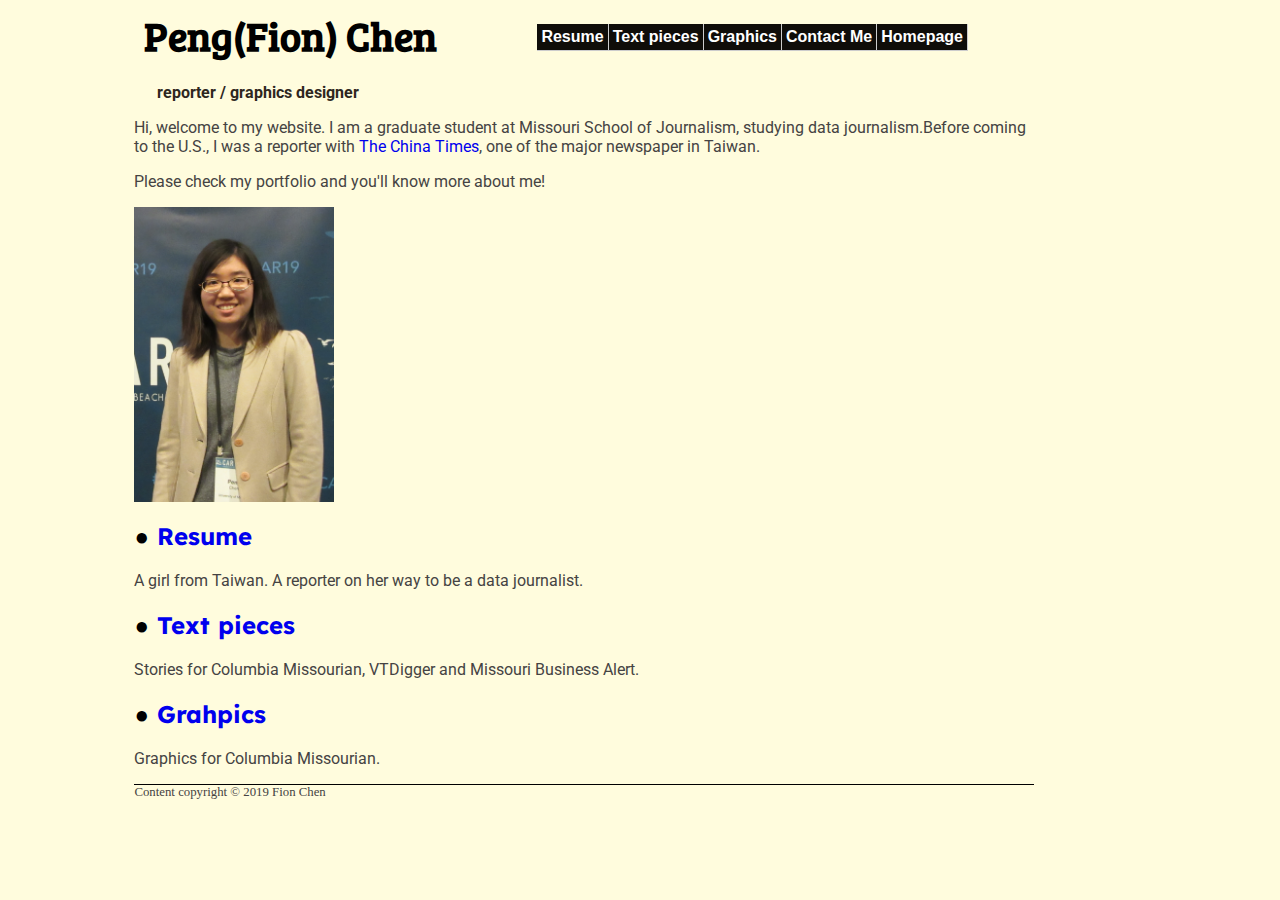
==== index.html @ a15e1125 "put old stuff here first" ====
<!DOCTYPE html PUBLIC "-//W3C//DTD XHTML 1.0 Transitional//EN"
   "http://www.w3.org/TR/xhtml1/DTD/xhtml1-transitional.dtd">

   <html xmlns="http://www.w3.org/1999/xhtml">

   <head>
     <title>Fion Chen</title>
     <meta http-equiv="content-type"
       content="text/html;charset=utf-8" />
     <meta name="viewport" content="width=device-width, initial-scale=1"/>
     <link href="https://fonts.googleapis.com/css?family=Acme|Lexend+Deca|Roboto:400,700&display=swap" rel="stylesheet">
     <link href="https://fonts.googleapis.com/css?family=Bree+Serif&display=swap" rel="stylesheet">
     <link rel="stylesheet" type="text/css" href="homepage.css">
     <!-- <link rel="stylesheet" href="flex-box.css"> -->
     <link rel="stylesheet" href="grid.css">
     <script src="https://code.jquery.com/jquery-1.12.0.min.js"></script>
     <script src="menu.js" type="text/javascript"></script>

     </head>

   <body>
     <div id="container">

       <header>
      <ul id="nav">
        <li><a href="resume.html" target="_blank">Resume</a></li>
        <li><a href="text.html" target="_blank">Text pieces</a></li>
        <li><a href="graphics.html" target="_blank">Graphics</a></li>
        <li><a href="secondpage.html" target="_blank">Contact Me</a></li>
        <li><a href="index.html" target="_blank">Homepage</a></li>
      </ul>

      <a class="menu-trigger" href="#">&#9776;</a>

     <h1>Peng(Fion) Chen</h1>

     </header>

     <p id="note">reporter / graphics designer</p>

     <p>Hi, welcome to my website. I am a graduate student at Missouri School of Journalism, studying data journalism.Before coming to the U.S., I was a reporter with <a href="https://www.chinatimes.com/newspapers/2601?chdtv" target="_blank">The China Times</a>, one of the major newspaper in Taiwan.</p>

     <p>Please check my portfolio and you'll know more about me!</p>
     <div>
       <img src="image/pc.jpg" alt="This is my picture." width="200px">
     </div>


     <!-- <div class="pic">

       <img class="one" src="image/me.jpg" alt="This is my picture." width="200px">
       <img class="two" src="image/mishka.JPG" alt="This is the cat." width="400px">
       <img class="three" src="image/statehouse.JPG" alt="Vermont statehouse." width="200px">
       <img class="four" src="image/girl.JPG" alt="A girl in the parade." width="200px">
       <img class="five" src="image/waterfall.JPG" alt="This is in Middlebury." width="300px">
   </div> -->

     <h2>● <a href="resume" target="_blank">Resume</a></h2>
     <p>A girl from Taiwan. A reporter on her way to be a data journalist.</p>

     <h2>● <a href="text.html" target="_blank">Text pieces</a></h2>
     <p>Stories for Columbia Missourian, VTDigger and Missouri Business Alert.</p>

     <h2>● <a href="graphics.html" target="_blank">Grahpics</a></h2>
     <p>Graphics for Columbia Missourian.
       
    <p id="footer">Content copyright &copy; 2019 Fion Chen</p>


  </div>

     </body>



   </html>
---- homepage.css ----
P{
  color:#454343;
  font-family: 'Roboto', sans-serif;

}

#container{
  width:80%;
  margin:0 auto;
}

body{
  background-color: #fffcdd;
      }

h1{
  font-family:'Bree Serif', serif;
  font-size: 30pt;
  margin-bottom: 0;
  }


#note{
  font-family:'Roboto', sans-serif;
  font-weight:700;
  font-size:12pt;
  color:#2e271d;
  /* margin-top: 0; */
  margin-left: 23px;
    }

h2 {
  font-family:'Lexend Deca', sans-serif;
}

h3{
  font-family: 'Roboto', sans-serif;
}

#nav{
  padding: 0;
  list-style-type: none;
}

#nav li{
  margin:0;
  padding:0;
  border-bottom: 1px solid #ccc;

}

a {
  text-decoration: none;
}

#nav{
  display:flex;
  flex-direction: column;
}


#nav a:link, #nav a:visited{
  display:block;
  color:#ffffff;
  background-color: #0f0d09;
  font-weight: bold;
  text-align: center;
  text-decoration: none;
  padding: 4px;
  font-family: Helvetica, Arial, sans-serif;
}

#nav a:hover, #nav a:active{
  background-color: #7B6841;
}

.job{
  color: #4c492a;
  font-weight: 600;
}

/* .caption{
  text-align: left;
  color:black;
  font-family:Georgia, "Times New Roman", serif;
  margin-top: 0;
  font-size: 0.8em;
  font-style: italic;
} */

.pic{
  margin-bottom: 0;
}

img{
  border:none;

}

#footer{
  font-family:Georgia, "Times New Roman", serif;
  font-size:0.8em;
  border-top: 0.8px solid black;
}

header{
  display:flex;
  flex-flow:row;
}

.menu-trigger{
  order:1;
}

header h1{
  order:2;
  margin-top: 0;
  margin-left: 10px;
}

#nav {
  display:none;
}

@media screen and (min-width:600px) {
  #nav li{
    border-right: 1px solid #ccc;
    }

  #nav{
    display:flex;
    flex-direction:row;
    order:2;
  }

  .menu-trigger{
    display:none;
  }

  header h1{
    order:1;
  }

  p{
    max-width: 900px;
  }

  #nav{
    margin-left: 100px;
  }

}

/* @media screen and (min-width: 800px){
  p{
    max-width: 900px;
  }

  #nav{
    margin-left: 50px;
  }
} */
---- flex-box.css ----
/* @media screen and (min-width:600px){
  #nav{
    flex-direction:row;
    justify-content: center;

  }
} */

/* @media screen and (min-width:800px){
  #nav{
    justify-content: flex-end;
  }
} */
---- grid.css ----
.pic{
  display:grid;
  grid-template-columns: repeat(auto-fill, 200px);
  grid-template-rows: repeat(auto-fill, 150px);
  grid-gap:10px;
}

.one{
  grid-column:1;
  grid-row:1;
  align-self: flex-end;
}

.two{
  grid-column: 1/3;
  grid-row:2/4;

}

.three{
  grid-column:1/2;
  grid-row:4/5;
}

.four{
  grid-column:2;
  grid-row:4/5;
}

.five{
  grid-column:1/3;
  grid-row:5;
  justify-self:flex-end;
  }

@media screen and (min-width:600px){
  .three{
    grid-column:3;
    grid-row:2;
  }

  .four{
    grid-column:3;
    grid-row:3;
  }

  .five{
    grid-row:4;
  }
  }

@media screen and (min-width:1000px){
  .two{
    grid-column:1/4;
      }

  .three{
    grid-column:2;
    grid-row:1;
  }

  .four{
    grid-column:3;
    grid-row:1;
  }


}
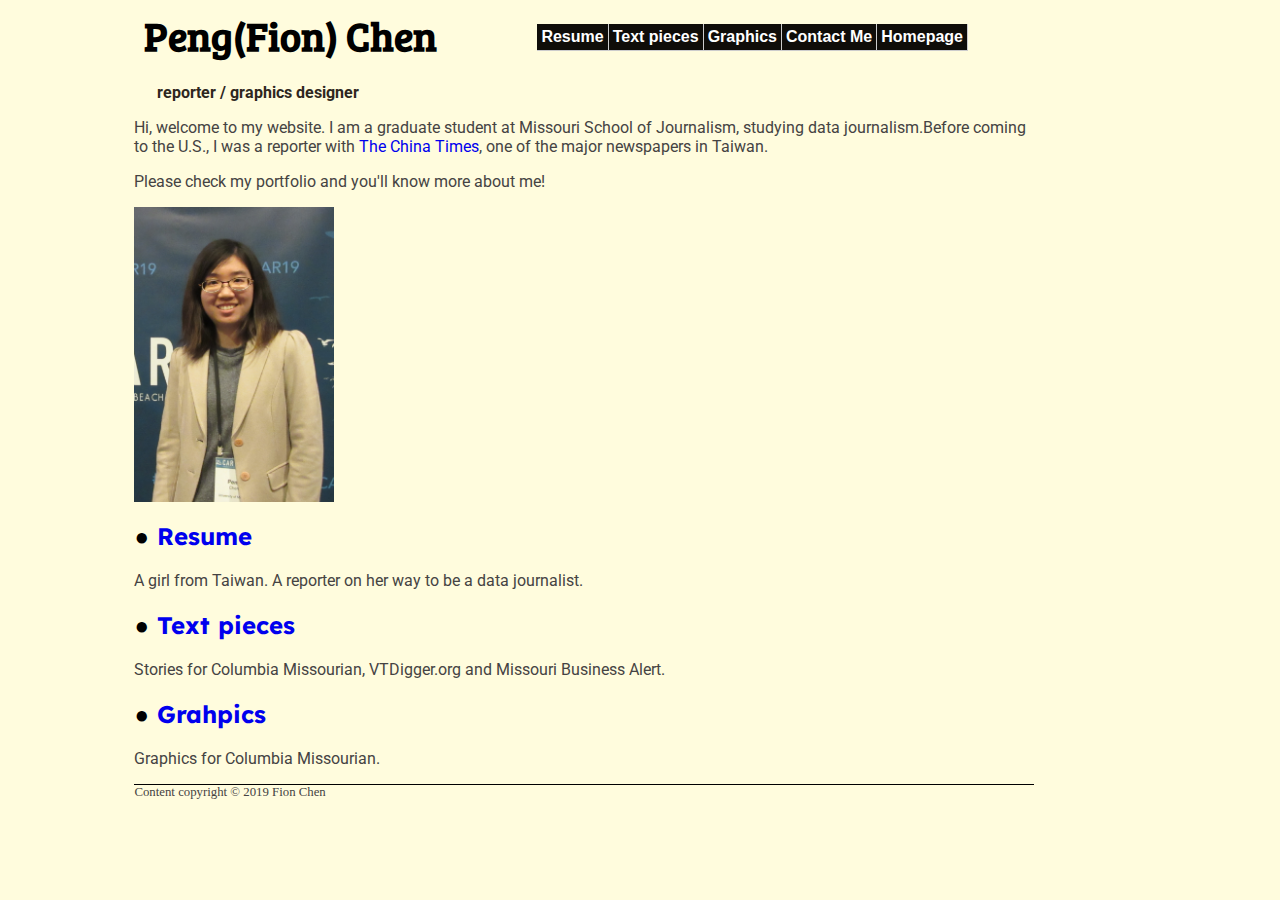
==== commit fd9b2044: "update homepage" ====
--- a/index.html
+++ b/index.html
@@ -38,7 +38,7 @@
 
      <p id="note">reporter / graphics designer</p>
 
-     <p>Hi, welcome to my website. I am a graduate student at Missouri School of Journalism, studying data journalism.Before coming to the U.S., I was a reporter with <a href="https://www.chinatimes.com/newspapers/2601?chdtv" target="_blank">The China Times</a>, one of the major newspaper in Taiwan.</p>
+     <p>Hi, welcome to my website. I am a graduate student at Missouri School of Journalism, studying data journalism.Before coming to the U.S., I was a reporter with <a href="https://www.chinatimes.com/newspapers/2601?chdtv" target="_blank">The China Times</a>, one of the major newspapers in Taiwan.</p>
 
      <p>Please check my portfolio and you'll know more about me!</p>
      <div>
@@ -59,11 +59,11 @@
      <p>A girl from Taiwan. A reporter on her way to be a data journalist.</p>
 
      <h2>● <a href="text.html" target="_blank">Text pieces</a></h2>
-     <p>Stories for Columbia Missourian, VTDigger and Missouri Business Alert.</p>
+     <p>Stories for Columbia Missourian, VTDigger.org and Missouri Business Alert.</p>
 
      <h2>● <a href="graphics.html" target="_blank">Grahpics</a></h2>
      <p>Graphics for Columbia Missourian.
-       
+
     <p id="footer">Content copyright &copy; 2019 Fion Chen</p>
 
 
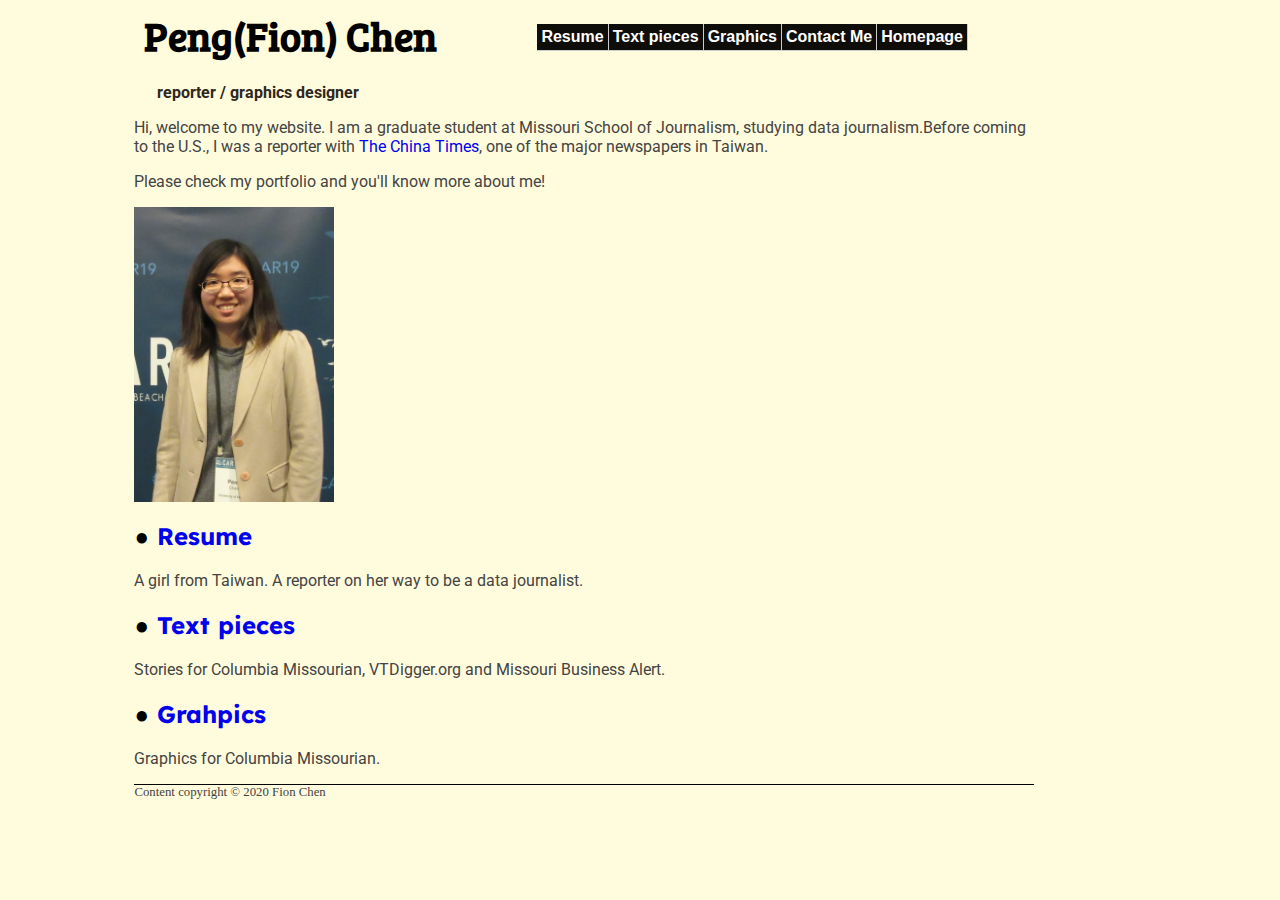
==== commit 52f4caa5: "update copywright" ====
--- a/index.html
+++ b/index.html
@@ -64,7 +64,7 @@
      <h2>● <a href="graphics.html" target="_blank">Grahpics</a></h2>
      <p>Graphics for Columbia Missourian.
 
-    <p id="footer">Content copyright &copy; 2019 Fion Chen</p>
+    <p id="footer">Content copyright &copy; 2020 Fion Chen</p>
 
 
   </div>
--- a/homepage.css
+++ b/homepage.css
@@ -122,6 +122,10 @@
   display:none;
 }
 
+.outlet{
+  margin-top: 60px;
+}
+
 @media screen and (min-width:600px) {
   #nav li{
     border-right: 1px solid #ccc;
